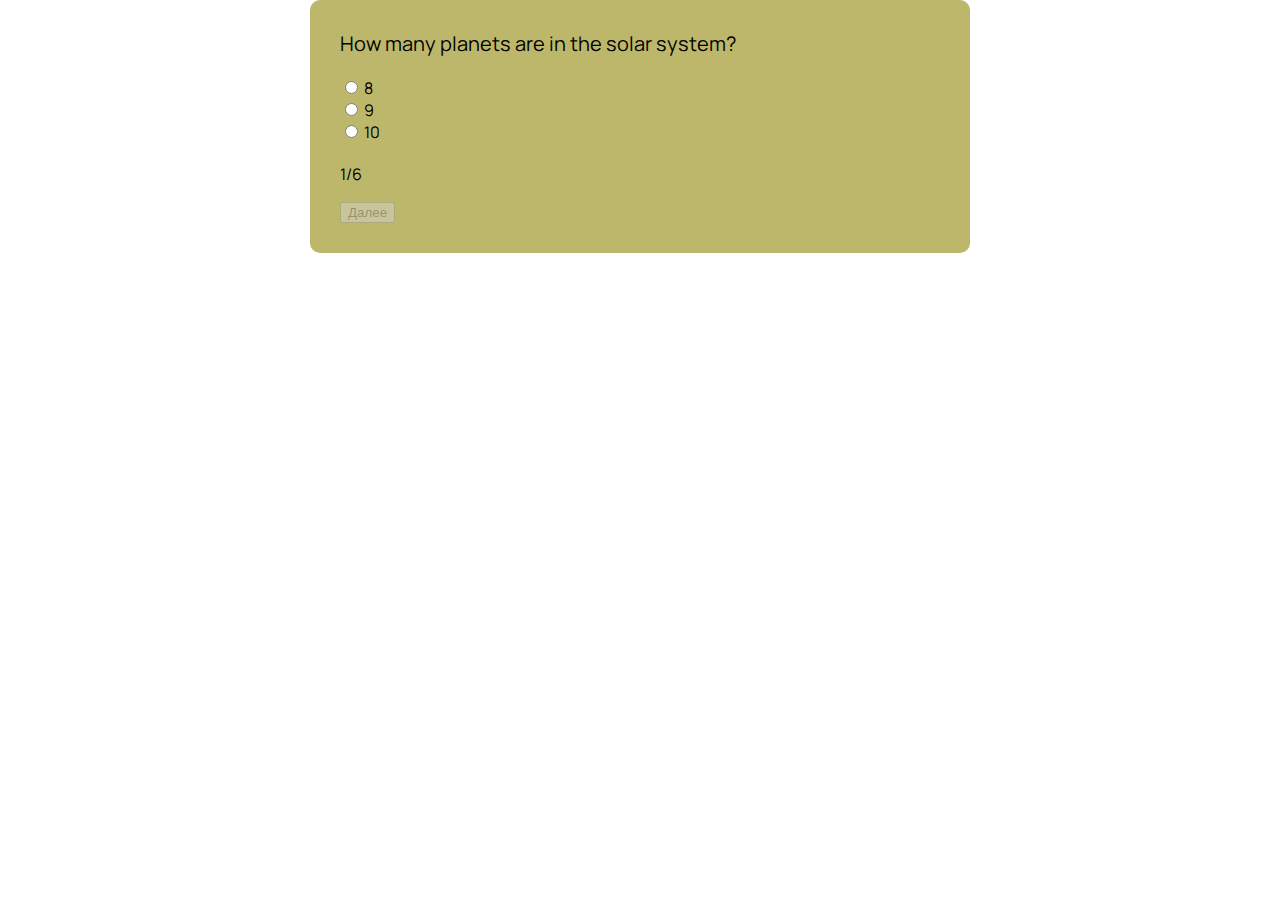
==== Quiz/index.html @ a59b9200 "Add files via upload" ====
<!DOCTYPE html>
<html lang="en">
<head>
    <meta charset="UTF-8">
    <meta name="viewport" content="width=device-width, initial-scale=1.0">
    <link rel="stylesheet" href="style.css" />
    <link rel="stylesheet" href="media.css" />
    <title>Quiz</title>
</head>
<body>
    <div class="quiz" id="quiz">
        <div class="quiz-questions" id="questions"></div>

        <div class="quiz-indicator" id="indicator">1/7</div> 

        <div class="quiz-results" id="results">
            <div class="quiz-results-item">
                <div class="quiz-results-item-question">How many planets are in the solar system?</div>
                <ul class="quiz-results-item-answers">
                    <li>8</li>
                    <li>9</li>
                    <li>10</li>                    
                </ul> 
            </div>
        </div>
        <div class="quiz-buttons">
            <button class="btn-next" id="btn-next" disabled>Далее</button>
            <button class="btn-restart" id="btn-restart">С начала</button>
        </div> 
    </div>
    
    <script src="script.js"></script>
</body>
</html>
---- Quiz/style.css ----
@import url("https://fonts.googleapis.com/css2?family=Manrope:wght@200..800&display=swap");

:root {
  --bg-color: darkkhaki;
  --main-margin-bottom: 20px;
  --invalid-color: red;
  --valid-color: green;
}

body {
  font-family: "Manrope", sans-serif;
  font-size: 16px;
  margin: 0;
}

.quiz {
  margin: 0 auto;/* не делала для остальный переменные, тк это либо не нужно, либо двойная работа для данного объема проекта. Но я попробовала и оценила приобретенные знания, тк в больших проектах это классно может сохранить время)*/
  padding: 30px;
  border-radius: 10px;
  background-color: var(--bg-color);
}

.quiz-questions,
.quiz-results {
  margin-bottom: var(--main-margin-bottom);
}

.quiz-questions-item-question,
.quiz-results-item-question {
  margin-bottom: var(--main-margin-bottom);
  font-size: 20px;
}

.quiz-questions-item-answers,
.quiz-results-item-answers {
  margin-bottom: var(--main-margin-bottom);
  padding: 0;
  list-style: none;
}

.quiz-indicator {
  margin-bottom: 15px;
}

.quiz-results {
  display: none;
}

.btn-restart {
  display: none;
}

.questions--hidden,
.indicator--hidden,
.btnNext--hidden {
  display: none;
}
.results--visiable,
.btnRestart--visiable {
  display: block;
}

.answer--invalid {
  color: var(--invalid-color);
}

.answer--valid {
  color: var(--valid-color);
}
---- Quiz/media.css ----
@media (max-width: 1980px) and (min-width: 381px) {
    .quiz{
        width: 600px;
    }
}

@media (max-width: 768px) and (min-width: 381px) {
    .quiz{
        width: 300px;
    }
}

@media (max-width: 380px) {
    .quiz{
        width: 260px;
    }
}
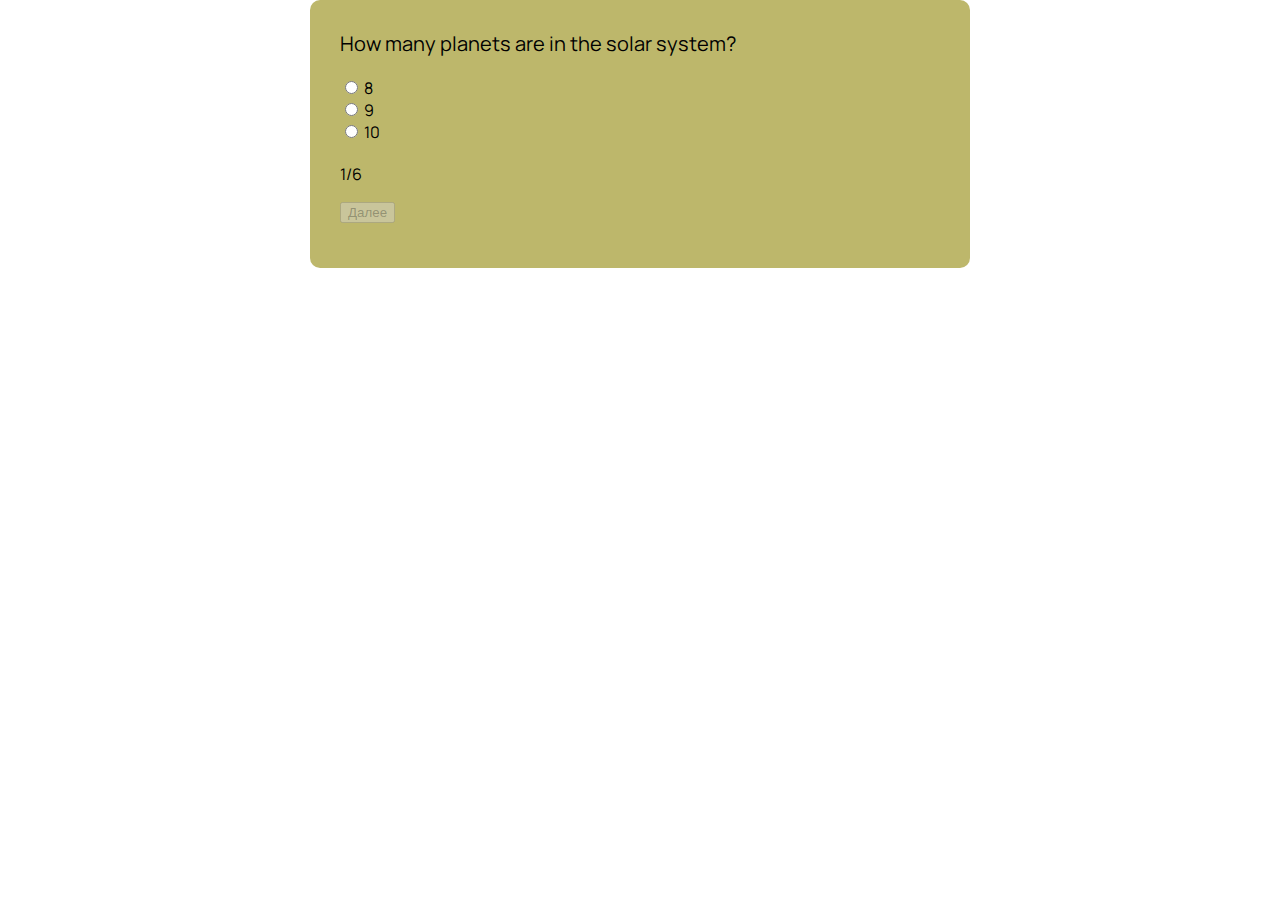
==== commit f5b52e78: "Add files via upload" ====
--- a/Quiz/index.html
+++ b/Quiz/index.html
@@ -4,6 +4,7 @@
     <meta charset="UTF-8">
     <meta name="viewport" content="width=device-width, initial-scale=1.0">
     <link rel="stylesheet" href="style.css" />
+    <link rel="stylesheet" href="const.css" />
     <link rel="stylesheet" href="media.css" />
     <title>Quiz</title>
 </head>
@@ -16,6 +17,7 @@
         <div class="quiz-results" id="results">
             <div class="quiz-results-item">
                 <div class="quiz-results-item-question">How many planets are in the solar system?</div>
+                <div id="some-correct-answers"></div>
                 <ul class="quiz-results-item-answers">
                     <li>8</li>
                     <li>9</li>
@@ -30,5 +32,6 @@
     </div>
     
     <script src="script.js"></script>
+    
 </body>
 </html>--- a/Quiz/style.css
+++ b/Quiz/style.css
@@ -1,22 +1,15 @@
 @import url("https://fonts.googleapis.com/css2?family=Manrope:wght@200..800&display=swap");
-
-:root {
-  --bg-color: darkkhaki;
-  --main-margin-bottom: 20px;
-  --invalid-color: red;
-  --valid-color: green;
-}
 
 body {
   font-family: "Manrope", sans-serif;
-  font-size: 16px;
+  font-size: var(--main-font-size);
   margin: 0;
 }
 
 .quiz {
-  margin: 0 auto;/* не делала для остальный переменные, тк это либо не нужно, либо двойная работа для данного объема проекта. Но я попробовала и оценила приобретенные знания, тк в больших проектах это классно может сохранить время)*/
+  margin: var(--main-margin);
   padding: 30px;
-  border-radius: 10px;
+  border-radius: var(--main-border-radius);
   background-color: var(--bg-color);
 }
 
@@ -28,7 +21,7 @@
 .quiz-questions-item-question,
 .quiz-results-item-question {
   margin-bottom: var(--main-margin-bottom);
-  font-size: 20px;
+  font-size: var(--title-font-size);
 }
 
 .quiz-questions-item-answers,
@@ -38,8 +31,13 @@
   list-style: none;
 }
 
+#some-correct-answers {
+  margin-bottom: var(--main-margin-bottom);
+  padding: 0;
+}
+
 .quiz-indicator {
-  margin-bottom: 15px;
+  margin-bottom: var(--margin-bottom);
 }
 
 .quiz-results {
@@ -48,6 +46,10 @@
 
 .btn-restart {
   display: none;
+}
+
+.btn-next {
+  margin-bottom: var(--margin-bottom);
 }
 
 .questions--hidden,
--- a/Quiz/const.css
+++ b/Quiz/const.css
@@ -0,0 +1,11 @@
+:root {
+    --bg-color: darkkhaki;
+    --main-margin: 0 auto;
+    --main-margin-bottom: 20px;
+    --margin-bottom: 15px;
+    --invalid-color: red;
+    --valid-color: green;
+    --main-font-size: 16px;
+    --title-font-size: 20px;
+    --main-border-radius: 10px;
+  }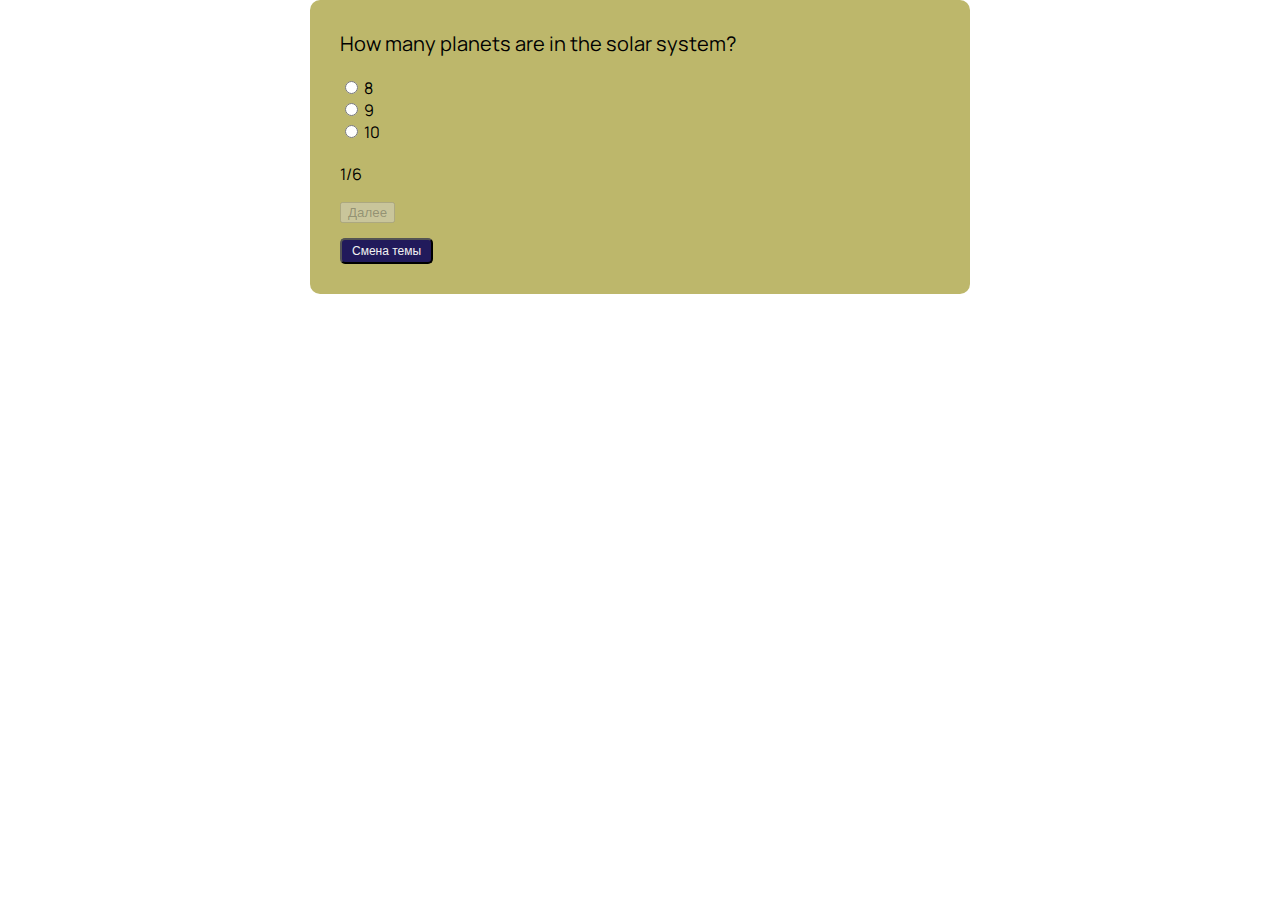
==== commit 0ed1da6f: "Add files via upload" ====
--- a/Quiz/index.html
+++ b/Quiz/index.html
@@ -6,6 +6,7 @@
     <link rel="stylesheet" href="style.css" />
     <link rel="stylesheet" href="const.css" />
     <link rel="stylesheet" href="media.css" />
+    <link rel="stylesheet" href="theme.css" />
     <title>Quiz</title>
 </head>
 <body>
@@ -29,6 +30,9 @@
             <button class="btn-next" id="btn-next" disabled>Далее</button>
             <button class="btn-restart" id="btn-restart">С начала</button>
         </div> 
+              
+        <button class="btn-theme">Смена темы</button>
+        
     </div>
     
     <script src="script.js"></script>
--- a/Quiz/const.css
+++ b/Quiz/const.css
@@ -1,5 +1,8 @@
 :root {
     --bg-color: darkkhaki;
+    --dark-bg-color: #211a5b;
+    --dark-text-color: #dbdbdb;
+    --dark-btn-text-color: #f2f2f2;
     --main-margin: 0 auto;
     --main-margin-bottom: 20px;
     --margin-bottom: 15px;
--- a/Quiz/theme.css
+++ b/Quiz/theme.css
@@ -0,0 +1,41 @@
+body.dark-theme .quiz {
+    color: var(--dark-text-color);
+    background-color: var(--dark-bg-color);
+  }
+  
+  .btn-theme {
+    display: inline-block;
+    padding: 4px 10px;
+    background-color: var(--dark-bg-color);
+    border-radius: 5px;
+    font-size: 12px;
+    color: var(--dark-btn-text-color);
+    transition: background-color 0.2s ease-in, top 0.2s ease-in;
+  }
+  
+  .btn-theme:hover,
+  .btn-theme:focus {
+    background-color: #303030;
+  }
+  
+  .btn-theme:active {
+    position: relative;
+    top: 1px;
+    background-color: #000000;
+  }
+  
+  
+  body.dark-theme .btn-theme {
+    background-color: #000;
+    color: var(--dark-text-color);
+    transition: background-color 0.2s ease-in, top 0.2s ease-in;
+  }
+  
+  body.dark-theme .btn-theme:hover,
+  body.dark-theme .btn-theme:focus {
+  background-color: #303030;
+  }
+  
+  body.dark-theme .btn-theme:active {
+  background-color: #000000;
+  }